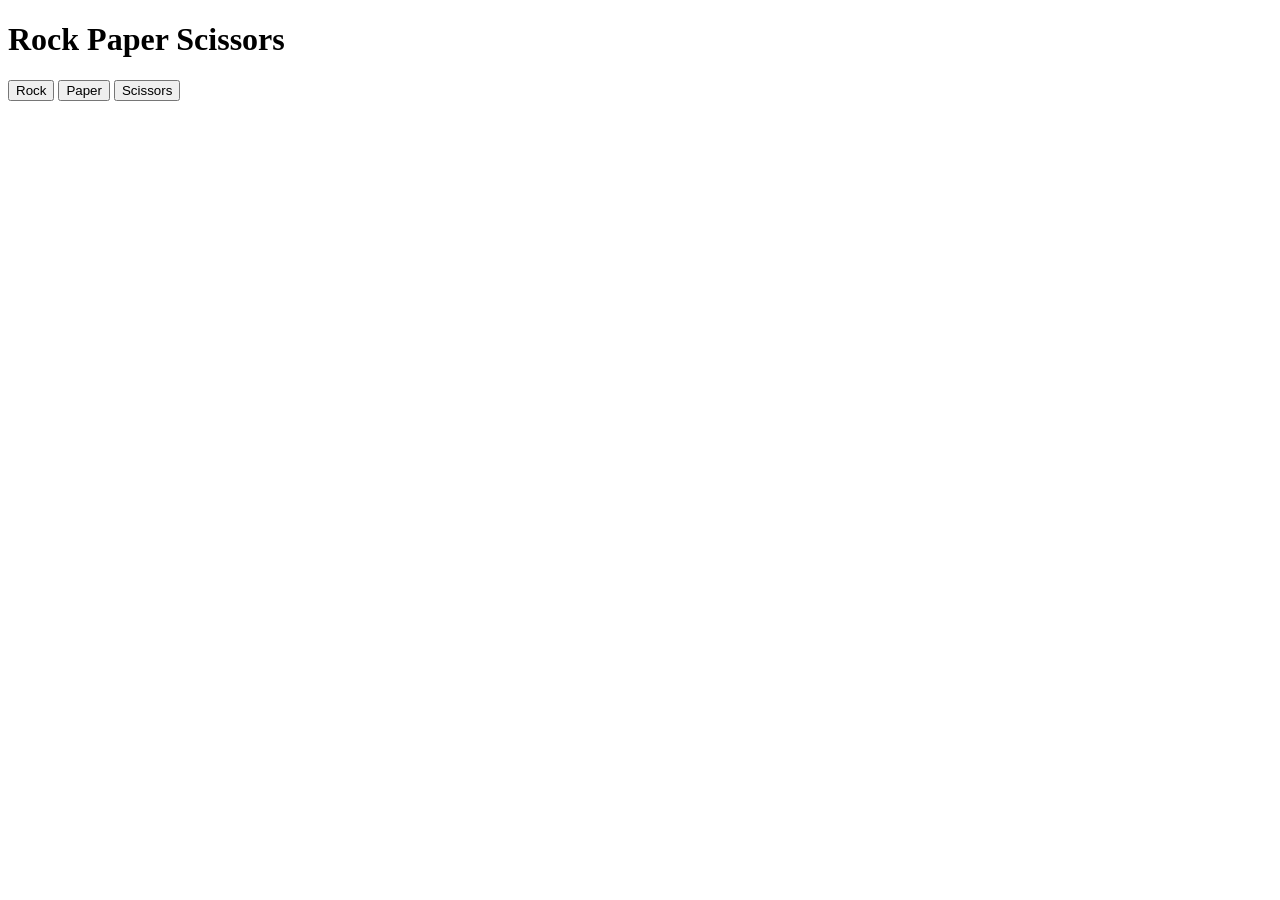
==== 01_project/index.html @ 92297a4f "LF to CRLF" ====
<!DOCTYPE html>
<html lang="en">
<head>
  <meta charset="UTF-8">
  <meta name="viewport" content="width=device-width, initial-scale=1.0">
  <title>Rock paper scissors game</title>
</head>
<body>
  <h1>Rock Paper Scissors</h1>
  <button onclick="alert('You chose Rock!Computer chose Paper! \n You lose!')">
    Rock
  </button>
  <button>
    Paper
  </button>
  <button>
    Scissors
  </button>

  <script>

  </script>
  
</body>
</html>
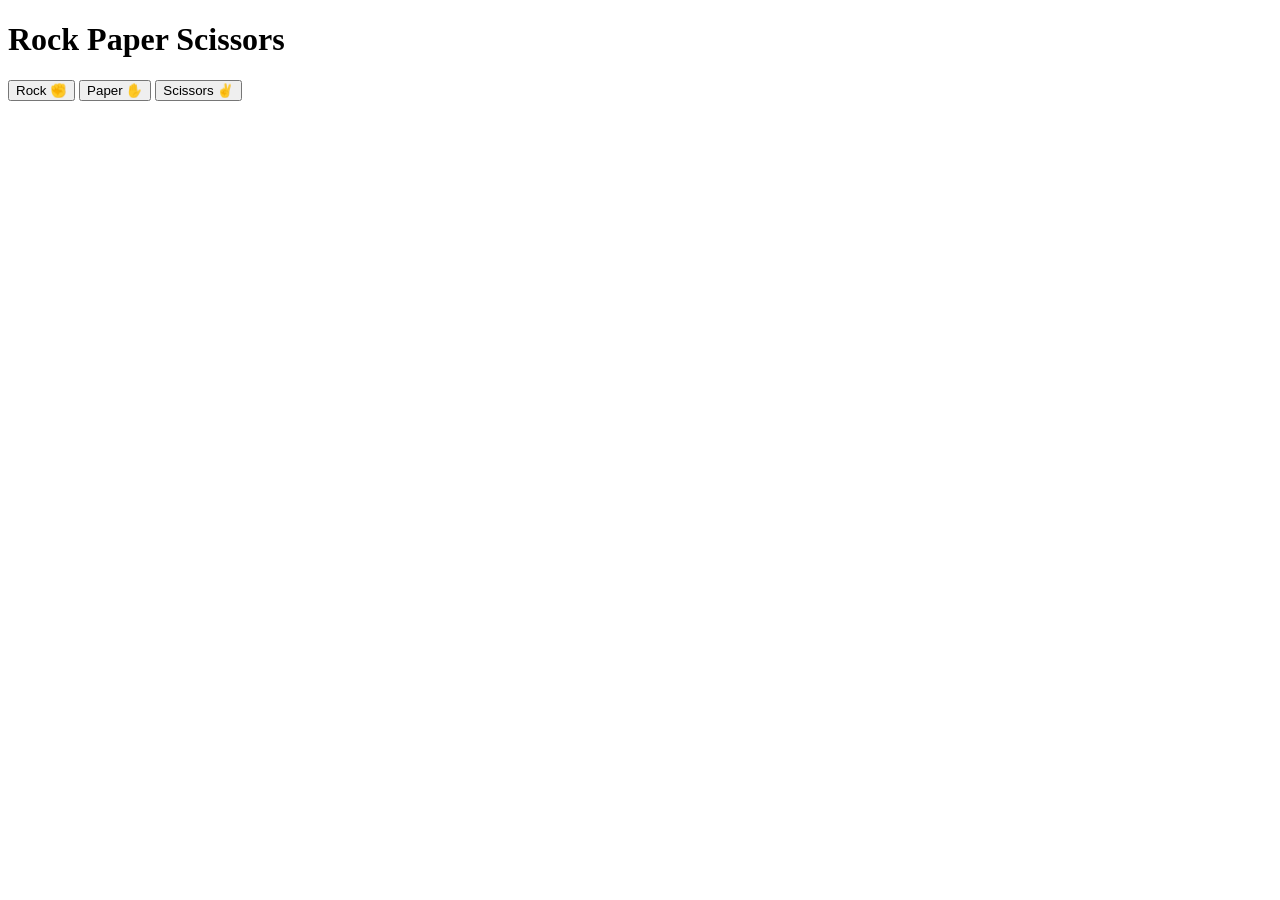
==== commit f26d6af1: "Update index.html" ====
--- a/01_project/index.html
+++ b/01_project/index.html
@@ -1,25 +1,117 @@
 <!DOCTYPE html>
 <html lang="en">
-<head>
-  <meta charset="UTF-8">
-  <meta name="viewport" content="width=device-width, initial-scale=1.0">
-  <title>Rock paper scissors game</title>
-</head>
-<body>
-  <h1>Rock Paper Scissors</h1>
-  <button onclick="alert('You chose Rock!Computer chose Paper! \n You lose!')">
-    Rock
-  </button>
-  <button>
-    Paper
-  </button>
-  <button>
-    Scissors
-  </button>
+  <head>
+    <meta charset="UTF-8">
+    <meta name="viewport" content="width=device-width, initial-scale=1.0">
+    <title>Rock paper scissors game</title>
+  </head>
+  <body>
+    <h1>Rock Paper Scissors</h1>
+    <button onclick="
+    
+  playGame();
+  if (computerChoice === 'paper') {
+    score = score - 1;
+    document.getElementById('score-text').textContent = 'Score: ' + score;
+    console.log('Score: ' + score);
+    document.getElementById('result').textContent = 'Computer chose paper. You lose!';
+  }
+  
+  else if (computerChoice === 'Rock') {
+    score = score + 0;
+    document.getElementById('score-text').textContent = 'Score: ' + score;
+    console.log('Score: ' + score);
+    document.getElementById('result').textContent = 'Computer chose rock. You tie!';
+  }
+  
+  else {
+    score = score + 1;
+    document.getElementById('score-text').textContent = 'Score: ' + score;
+    console.log('Score: ' + score);
+    document.getElementById('result').textContent = 'Computer chose scissors. You win!';
+  }
+    
+  ">
+      Rock &#9994;
+    </button>
+    <button
+    onclick="
+    playGame();
+    if (computerChoice === 'paper') {
+      score = score + 0;
+      document.getElementById('score-text').textContent = 'Score: ' + score;
+      console.log('Score: ' + score);
+      document.getElementById('result').textContent = 'Computer chose paper. You tie!';
+    }
+    
+    else if (computerChoice === 'Rock') {
+      score = score + 1;
+      document.getElementById('score-text').textContent = 'Score: ' + score;
+      console.log('Score: ' + score);
+      document.getElementById('result').textContent = 'Computer chose rock. You win!';
+    }
+    
+    else {
+      score = score - 1;
+      document.getElementById('score-text').textContent = 'Score: ' + score;
+      console.log('Score: ' + score);
+      document.getElementById('result').textContent = 'Computer chose scissors. You lose!';
+    }
+    ">
+      Paper &#9995;
+    </button>
+    <button 
+    onclick="
 
-  <script>
+      playGame();           
+      if (computerChoice === 'paper ') {
+        score = score + 1;
+        document.getElementById('score-text').textContent = 'Score: ' + score;
+        console.log('Score: ' + score);
+        document.getElementById('result').textContent = 'Computer chose paper. You win!'; 
+      }
+      
+      else if (computerChoice === 'Rock') {
+        score = score - 1;
+        document.getElementById('score-text').textContent = 'Score: ' + score;
+        console.log('Score: ' + score);
+        document.getElementById('result').textContent = 'Computer chose rock. You lose!';
+      }
+      
+      else {
+        score = score + 0;
+        document.getElementById('score-text').textContent = 'Score: ' + score;
+        console.log('Sc ore: ' + score);
+        document.getElementById('result').textContent = 'Computer chose scissors. You tie!';
+      }
+      ">
+      Scissors &#9996;
+    </button>
+    <p id = "result">
+    </p>
+    <p id="score-text">
+    </p>
+    
+    <script>
 
-  </script>
-  
-</body>
+      let computerChoice = " ";
+      let score = 0;
+      
+      function playGame() {
+      const randomNumber = Math.random();
+      
+      if (randomNumber < 0.33) {
+        computerChoice = 'Rock';
+      }
+      else if (randomNumber < 0.66) {
+        computerChoice = 'paper'
+      }
+      else {
+        computerChoice = 'scissors'
+      }
+    }
+
+      console.log(score)
+    </script>
+
 </html>
